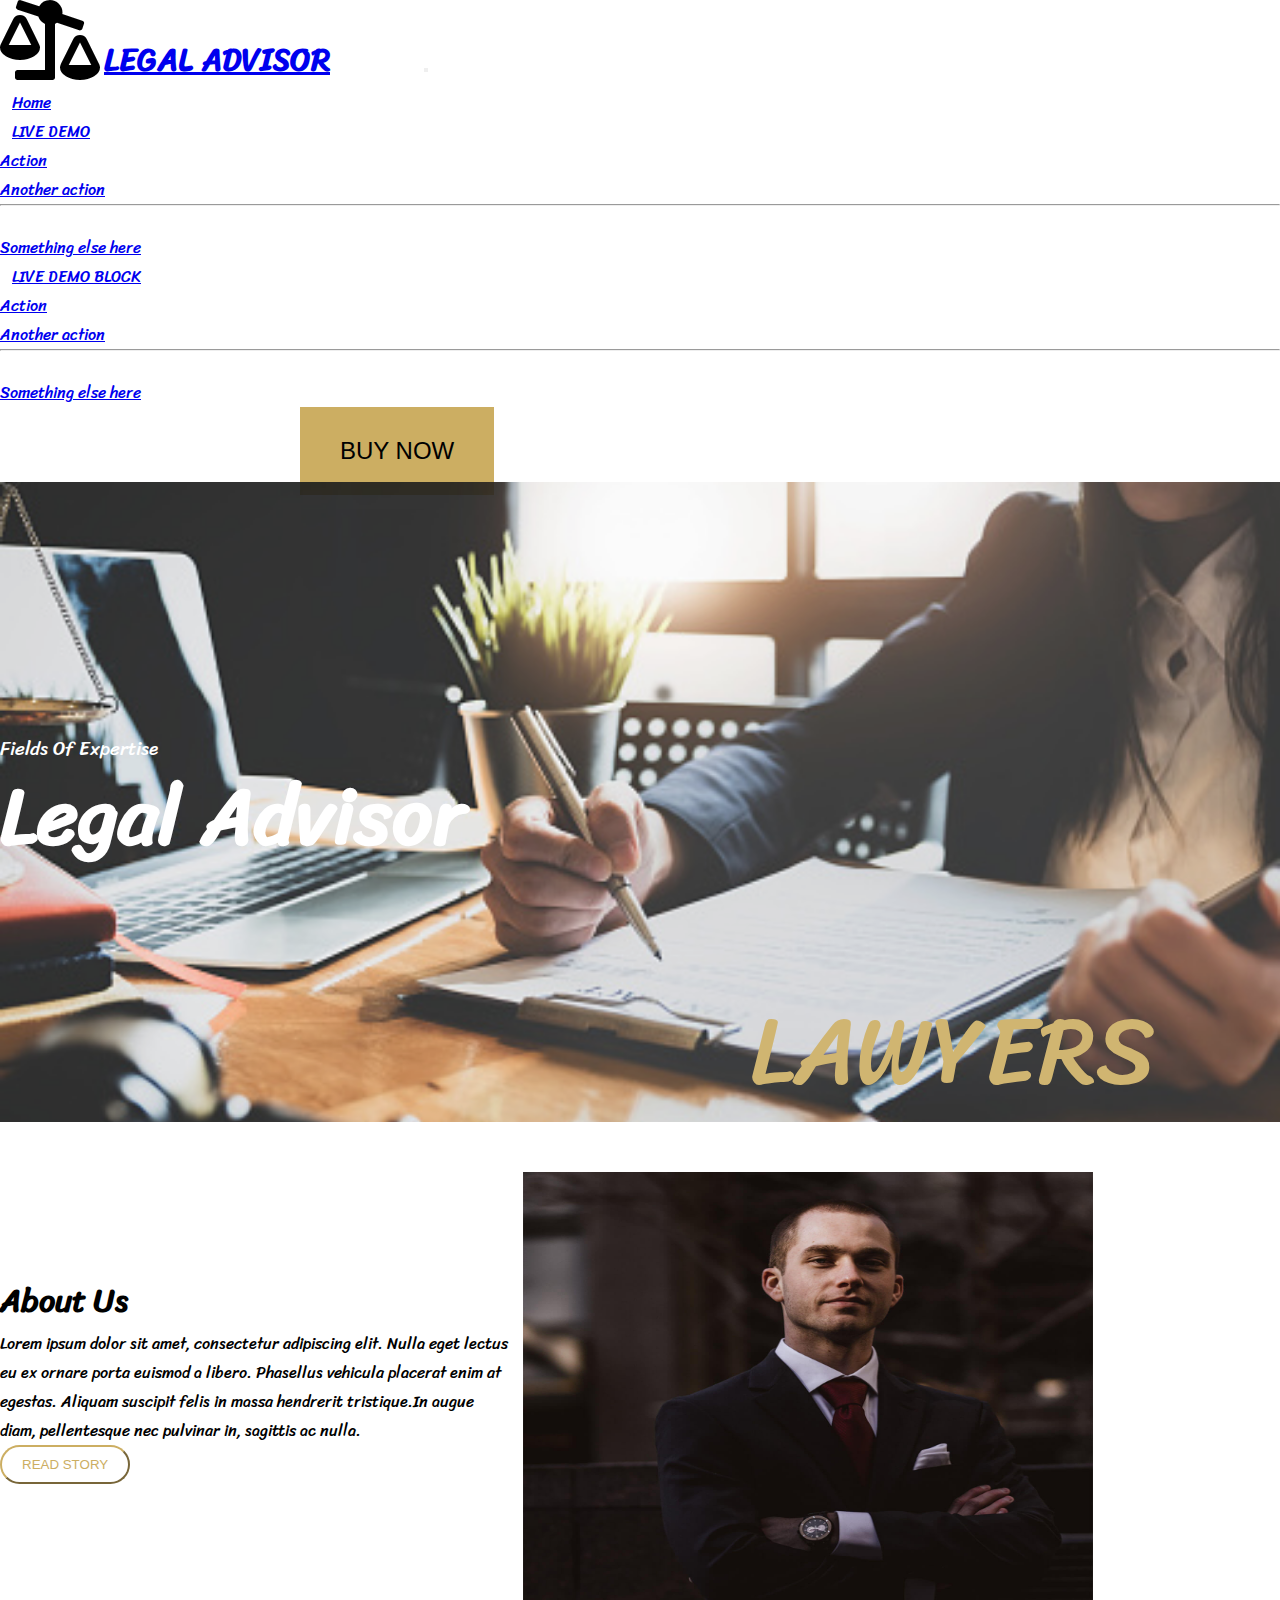
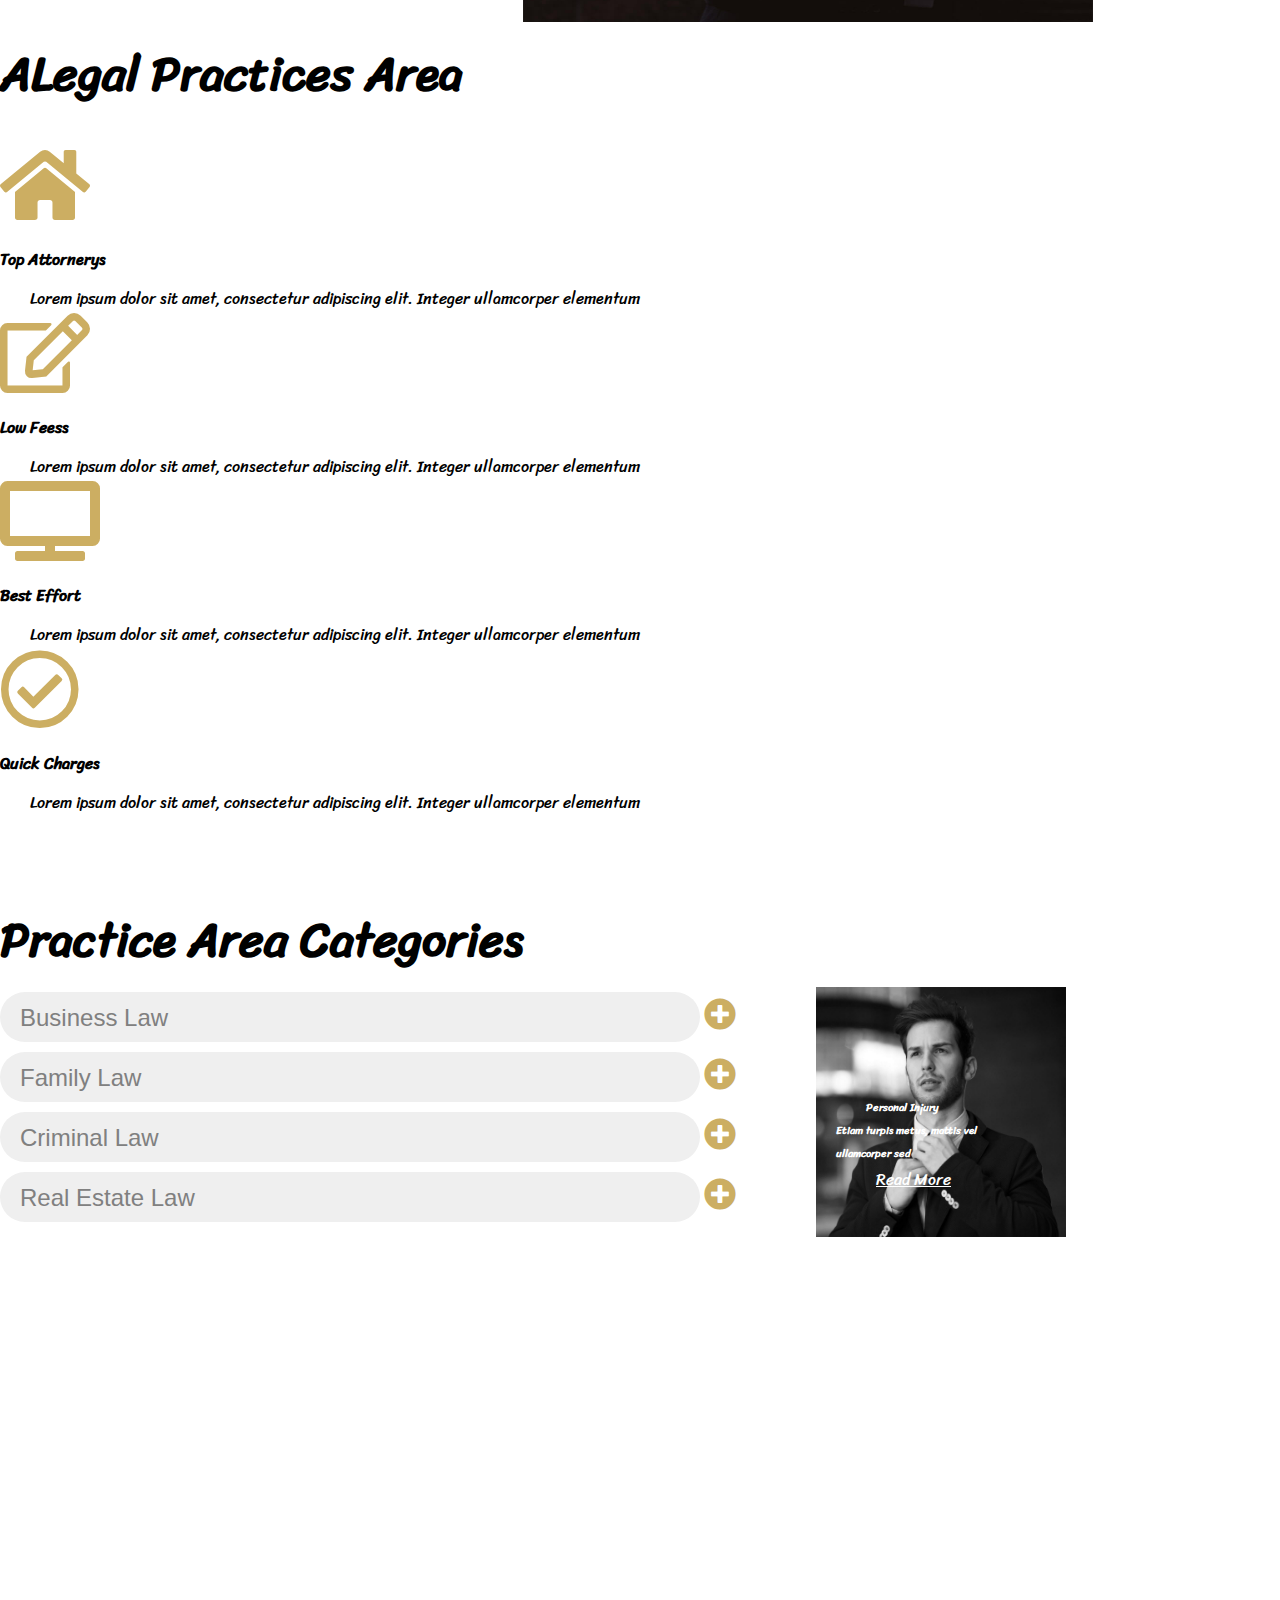
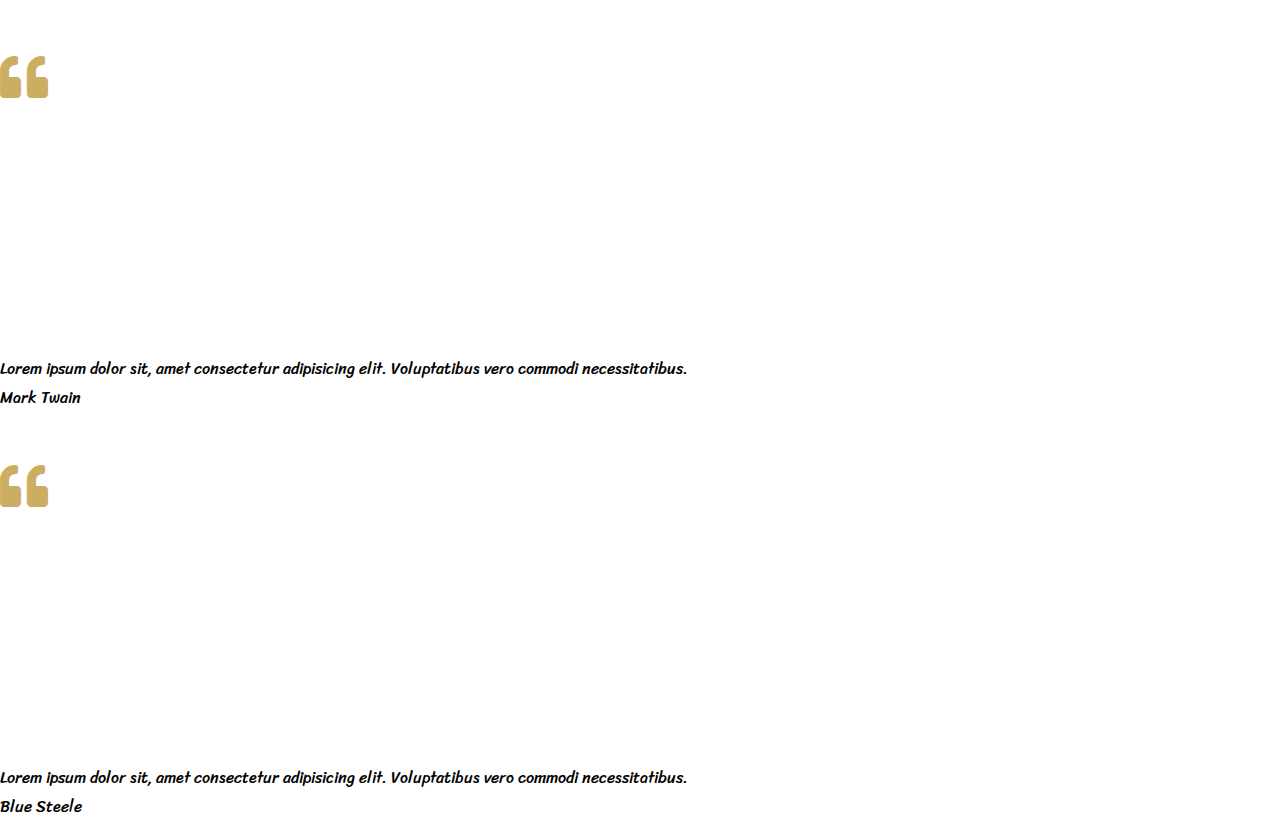
==== Legal Advisor/index.html @ ce6814b9 "tasks" ====
<!DOCTYPE html>
<html lang="en">
<head>
    <meta charset="UTF-8">
    <meta name="description" content="" />
    <meta name="keywords" content="" />
    <meta name="author" content="" />
    <meta name="viewport" content="width=device-width, initial-scale=1.0">
    <title>Legal Advisor</title>
    <!-- Add Google Fonts -->
    <link href="https://fonts.googleapis.com/css2?family=Sriracha&display=swap" rel="stylesheet">
    <!-- Add Font Awesome -->
    <link rel="stylesheet" href="vendor/fontawesome/css/all.min.css" />
    <!-- Add Bootstrap.min.css -->
    <link rel="stylesheet" href="https://cdn.jsdelivr.net/npm/bootstrap@4.5.3/dist/css/bootstrap.min.css" integrity="sha384-TX8t27EcRE3e/ihU7zmQxVncDAy5uIKz4rEkgIXeMed4M0jlfIDPvg6uqKI2xXr2" crossorigin="anonymous">    <!-- Add Custom File -->
    <link rel="stylesheet" href="css/style.css" />
</head>
<body>
    <!--navbar area-->
    <nav class="navbar navbar-expand-lg navbar-light bg-light">
        <div class="container-fluid ">
          <i class="fas fa-balance-scale-right fa-5x"></i>
          <a class="navbar-brand" href="#">LEGAL ADVISOR</a>
          <button class="navbar-toggler" type="button" data-bs-toggle="collapse" data-bs-target="#navbarSupportedContent" aria-controls="navbarSupportedContent" aria-expanded="false" aria-label="Toggle navigation">
            <span class="navbar-toggler-icon"></span>
          </button>
          <div class="collapse navbar-collapse" id="navbarSupportedContent">
            <ul class="navbar-nav me-auto mb-2 mb-lg-0">
              <li class="nav-item">
                <a class="nav-link active " aria-current="page" href="#">Home</a>
              </li>
              <li class="nav-item dropdown">
                <a class="nav-link dropdown-toggle" href="#" id="navbarDropdown" role="button" data-bs-toggle="dropdown" aria-expanded="false">
                 LIVE DEMO
                </a>
                <ul class="dropdown-menu" aria-labelledby="navbarDropdown">
                  <li><a class="dropdown-item" href="#">Action</a></li>
                  <li><a class="dropdown-item" href="#">Another action</a></li>
                  <li><hr class="dropdown-divider"></li>
                  <li><a class="dropdown-item" href="#">Something else here</a></li>
                </ul>
              </li>
              <li class="nav-item dropdown">
                <a class="nav-link dropdown-toggle" href="#" id="navbarDropdown" role="button" data-bs-toggle="dropdown" aria-expanded="false">
                 LIVE DEMO BLOCK
                </a>
                <ul class="dropdown-menu" aria-labelledby="navbarDropdown">
                  <li><a class="dropdown-item" href="#">Action</a></li>
                  <li><a class="dropdown-item" href="#">Another action</a></li>
                  <li><hr class="dropdown-divider"></li>
                  <li><a class="dropdown-item" href="#">Something else here</a></li>
                </ul>
              </li>
              
            </ul>
            <form class="d-flex">
              
              <button class="btu" type="submit">BUY NOW</button>
            </form>
          </div>
        </div>
      </nav>
      <!--showcase-->
      <section class="showcase">
        <!-- <div class="overlay"></div> -->
        <div class="container">
            <div>
              <p class="p">Fields Of Expertise</p>
                <h1>Legal Advisor</h1>
            </div>
            <div class="p2">
              <p>LAWYERS</p>
            </div>
        </div>
    </section>
    <!--about area-->
    <section>
        <div style="display: flex;" class="container">
       <div>
        <h2 class="head">About Us</h2>
         <p  class="parag">Lorem ipsum dolor sit amet, consectetur adipiscing elit.
           Nulla eget lectus<br> eu ex ornare porta euismod a libero. 
           Phasellus vehicula placerat enim at <br>egestas. Aliquam suscipit
            felis in massa hendrerit tristique.In augue<br> diam,
             pellentesque nec pulvinar in, sagittis ac nulla.</p>
             <button type="button" class="btn btn-outline-secondary btu2">READ STORY</button>
        </div>
      
      <div>
        <img style="margin-top: 50px; margin-left: 15px;" src="images/7.jpg" width="570px" height="450px">
      </div>
     </div>
    </section>
    <!--legal area-->
    <section class="services text-center mt-5 container">
      <h2 style="font-size:3rem;"> ALegal Practices Area</h2><br>
      <div class="row">
          <div class="col-md-3 col-sm-12">
              <div class="icon">
                <i class="fas fa-home fa-5x"></i>
              </div>
              <h4>Top Attornerys</h4>
              <p class="p3">Lorem ipsum dolor sit amet, consectetur adipiscing elit. Integer ullamcorper elementum</p>
          </div>
          <div class="col-md-3 col-sm-12">
              <div class="icon">
                <i class="far fa-edit fa-5x"></i>
              </div>
              <h4>Low Feess</h4>
              <p class="p3">Lorem ipsum dolor sit amet, consectetur adipiscing elit. Integer ullamcorper elementum</p>
          </div>
          <div class="col-md-3 col-sm-12">
              <div class="icon">
                <i class="fas fa-tv fa-5x"></i>
              </div>
              <h4>Best Effort</h4>
              <p class="p3">Lorem ipsum dolor sit amet, consectetur adipiscing elit. Integer ullamcorper elementum</p>
          </div>
            <div class="col-md-3 col-sm-12">
              <div class="icon">
                <i class="far fa-check-circle fa-5x"></i>
              </div>
              <h4>Quick Charges</h4>
              <p class="p3">Lorem ipsum dolor sit amet, consectetur adipiscing elit. Integer ullamcorper elementum</p>
          </div>
      </div>
  </section>
  <!--practice area-->
  <section>
    <div style="display: flex;" class="container">
      <div>
      <h2 style="font-size: 3rem; margin-top: 80px;">Practice Area Categories</h2>
      <button class="prac" type="button">Business Law</button>
      <i class="fas fa-plus-circle fa-2x clr"></i>
      <br>
      <button class="prac" type="button">Family Law</button>
      <i  class="fas fa-plus-circle fa-2x clr"></i>
      <br>
      <button class="prac" type="button">Criminal Law</button>
      <i class="fas fa-plus-circle fa-2x clr"></i>
      <br>
      <button class="prac" type="button">Real Estate Law</button>
      <i  class="fas fa-plus-circle fa-2x clr"></i>
    </div style="margin-top: 200px;margin-left: 70px;" >
    <div style="margin-top: 170px;margin-left: 70px;">
      <img src="images/8.jpg" width="250px" height="250px">
      <h6 style="color: #fff; margin-top:-150px;margin-left: 20px; line-height: 23px;"><span style="font-size: 24;padding-left: 30px;">Personal Injury</span><br>
        Etiam turpis metus, mattis vel<br> ullamcorper sed</h6>
        <a class="link2" href="#">Read More</a>
      </div>
    </div>
  </section>
   <!-- Testimonials Area -->
   <section class="quotes text-center mt-5 bg-dark">
    <div class="container">
        <div class="row mt-5">
            <div class="col-md-4 col-xs-12 text">
              <p>Testimonials</p>
              <h3>What People</h3>
              <h2>Says About Us</h2>
            </div>
            <div class="col-md-4 col-xs-12">
                <i  style="color: #ccae62;  padding-top: 50px;" class="fas fa-quote-left fa-3x mb-3"></i>
                <blockquote>
                    <p style="color: black; background-color: white; padding-top: -300px; padding-bottom: -400px;">
                        Lorem ipsum dolor sit, amet consectetur adipisicing elit. Voluptatibus vero commodi necessitatibus.
                    </p>
                    <footer class="blockquote-footer">Mark Twain</footer>
                </blockquote>
            </div>
            <div class="col-md-4 col-xs-12">
                <i style="color: #ccae62; padding-top: 50px;" class="fas fa-quote-left fa-3x mb-3"></i>
                <blockquote>
                    <p style="color: black; background-color: white; padding-top: -300px; padding-bottom: -400px;">
                        Lorem ipsum dolor sit, amet consectetur adipisicing elit. Voluptatibus vero commodi necessitatibus.
                    </p>
                    <footer class="blockquote-footer">Blue Steele</footer>
                </blockquote>
            </div>
        </div>
    </div>
</section>
     <!-- Add Popper.js -->
     <script src="https://cdn.jsdelivr.net/npm/@popperjs/core@2.5.4/dist/umd/popper.min.js" integrity="sha384-q2kxQ16AaE6UbzuKqyBE9/u/KzioAlnx2maXQHiDX9d4/zp8Ok3f+M7DPm+Ib6IU" crossorigin="anonymous"></script>
     <!-- Add Bootstrap.min.js -->
     <script src="vendor/bootstrap/js/bootstrap.min.js"></script>
     <!-- Add Custom Js File -->
     <script src="js/main.js"></script> 
</body>
</html>
---- Legal Advisor/css/style.css ----
@charset 'utf-8';

/*@import url('https://fonts.googleapis.com/css2?family=Langar&display=swap'); */

@font-face{
    font-family : 'Sriracha', cursive;
    src : url('../vendor/fonts/Sriracha-Regular.ttf');
}
/*
@font-face{
    font-family: 'Langar', cursive;
    src: url('../vendor/fonts/Langar-Regular.ttf');
} */
/* Main Style*/
html , body{
    font-family: 'Sriracha', cursive;
    box-sizing: border-box;
}
/* Navbar Style */
.navbar-expand-lg .navbar-brand{
    font-size: 2rem;
    font-weight: bold;
    margin-right: 90px;
}
.navbar-expand-lg .nav-item .nav-link{
    padding: 0 12px;
}
.navbar-expand-lg .nav-item .nav-link:hover{
    transition: border .5s;
    border-top: 4px solid #ccae62;
    /* margin-bottom: 5px; */
}
*{
    margin: 0;
    padding: 0;
}
/* showCase Style */
.showcase{
    height: 40rem;
    margin-top: -13px;
    background-image: url('../images/2.jpg');
    background-repeat: no-repeat;
    background-size: cover;
    background-position: center center;
    opacity: .9;
}
h1{
    text-align: start;
    font-size: 5rem;
    padding-top: 50px;
    padding-left: 0;
    color: white;
    line-height: 0px;
}
 p{
    text-align: start;
   padding-top: 250px;
 }
.btu{
   font-size: 1.5rem;
   padding:30px 40px;
   margin-left: 300px;
   margin-right: 0px;
   border: none;
   background-color: #ccae62;
}
.btu:hover{
    color: #ccae62;
    background-color: black;
    transform: scale(.8);
}
.p{
    color:#fff;
    font-size: larger;
}
.p2{
    color: #ccae62;
    font-size: 6rem;
    margin-left: 750px;
    margin-top: -100px;
}
.head{
    font-size: 2rem;
    margin-top: 150px;
}
.parag{
    margin-top: -250px;
}
.btu2{
    border-radius: 20px;
    color:  #ccae62;
    padding: 10px 20px;
    background-color: #fff;
    border-color: #ccae62;
}
.btu2:hover{
    background-color: #ccae62;
    color: #000;
    transform: scale(.9);
}
.icon{
    color:#ccae62;
    margin-bottom: 20px;
}
.p3{
    margin-top: -240px;
    padding-left: 30px;
}
.prac{
    width: 700px;
    height: 50px;
    border-radius: 40px;
    line-height: 5px;
    text-align: start;
    color: gray;
    padding: 20px;
    margin-top: 10px;
    border: none;
    font-size: 24px;
}
.link2{

    color: #fff;
    text-decoration: underline;
    padding-left: 60px; 
}
.link2:hover{
    text-decoration: none;
    color: #ccae62;
}
.clr{
    color: #ccae62;
    margin-right: 10px;
}
.text{
    color: #fff;
    font-size: 20px;
    /*padding: 0px 20px;*/
}
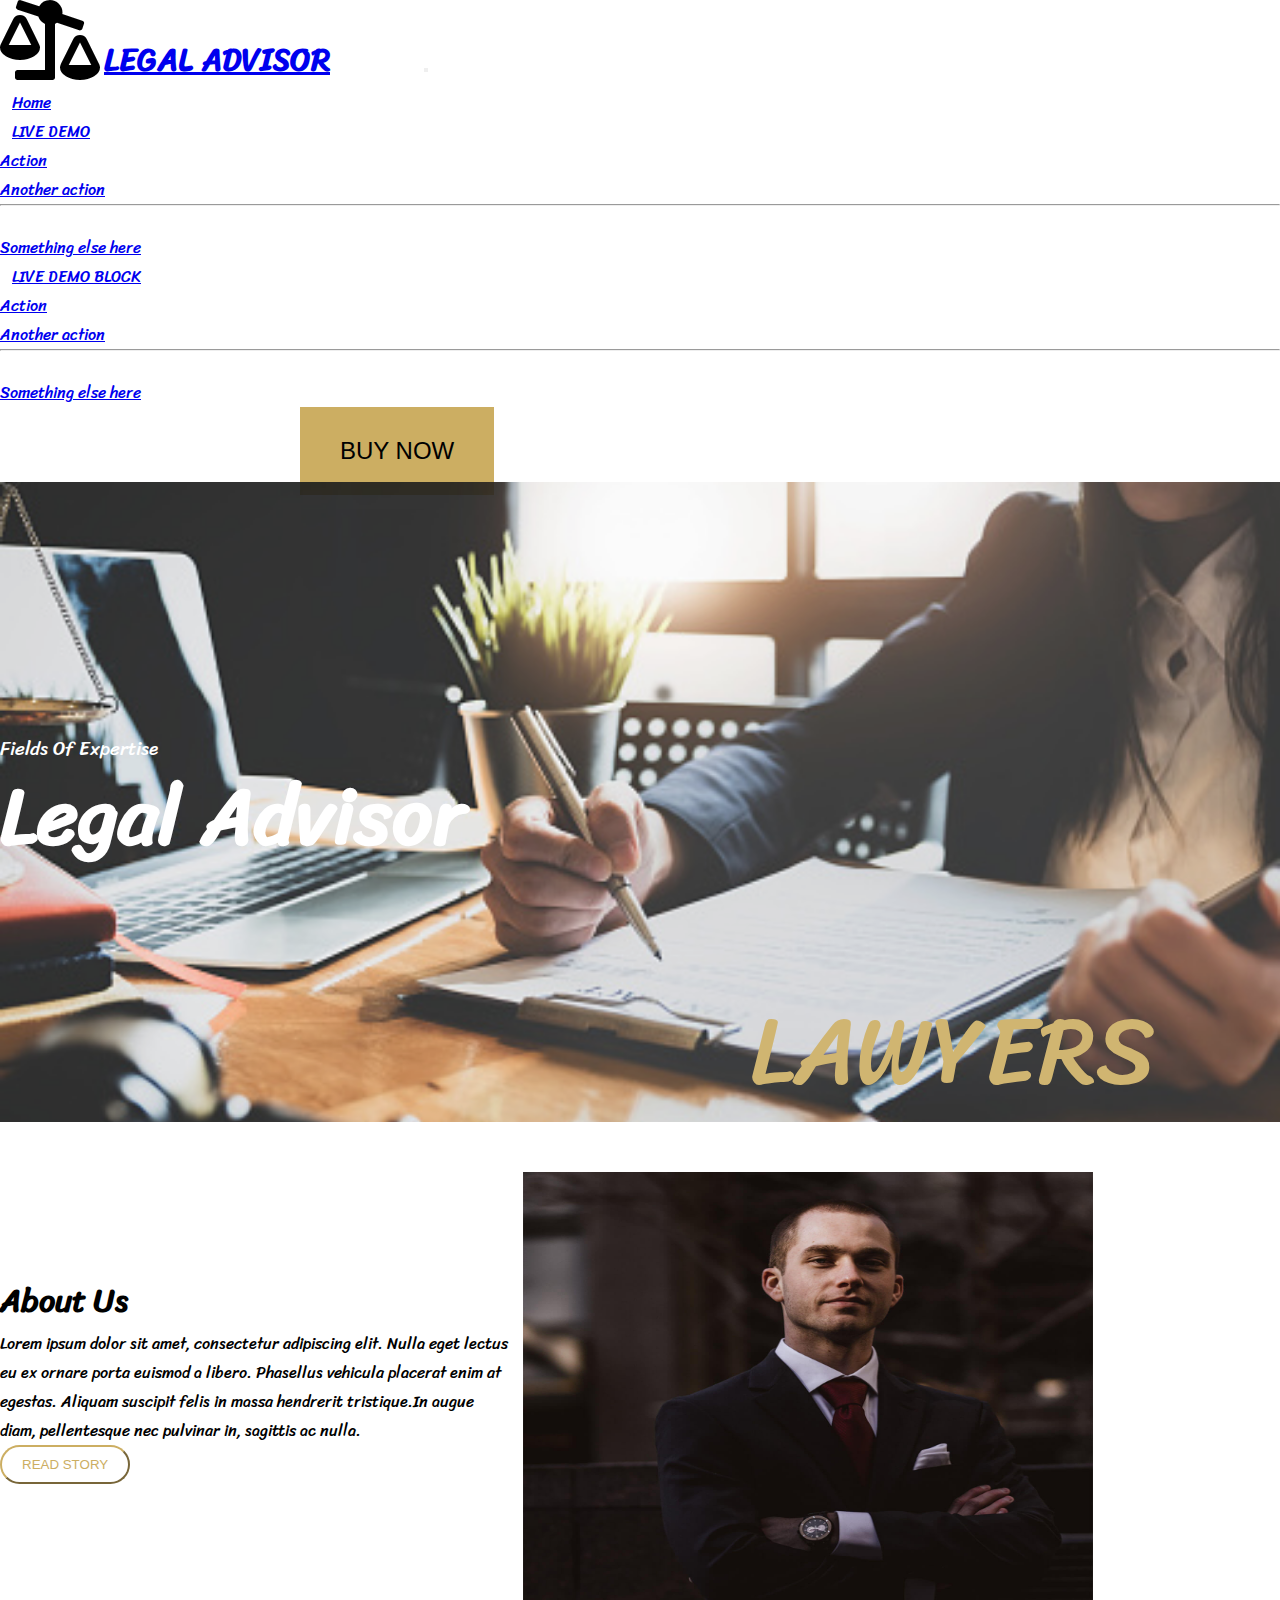
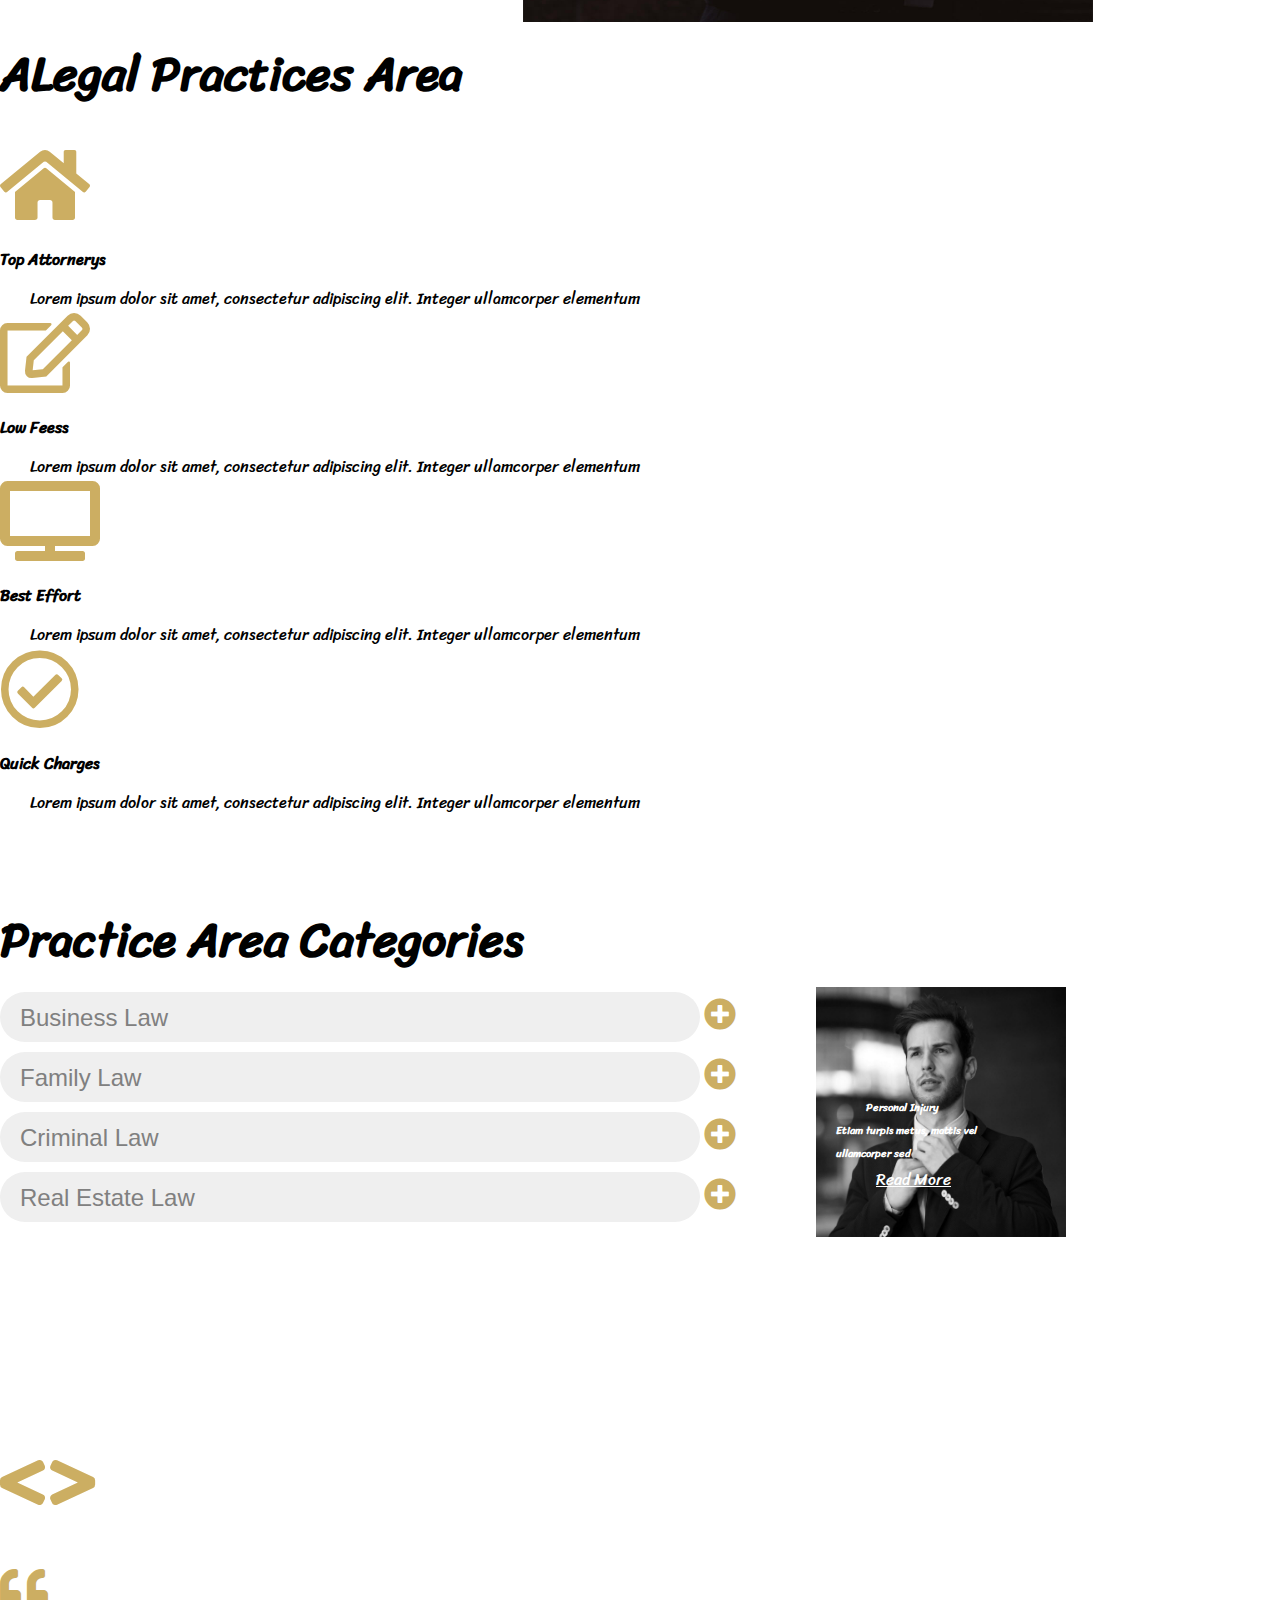
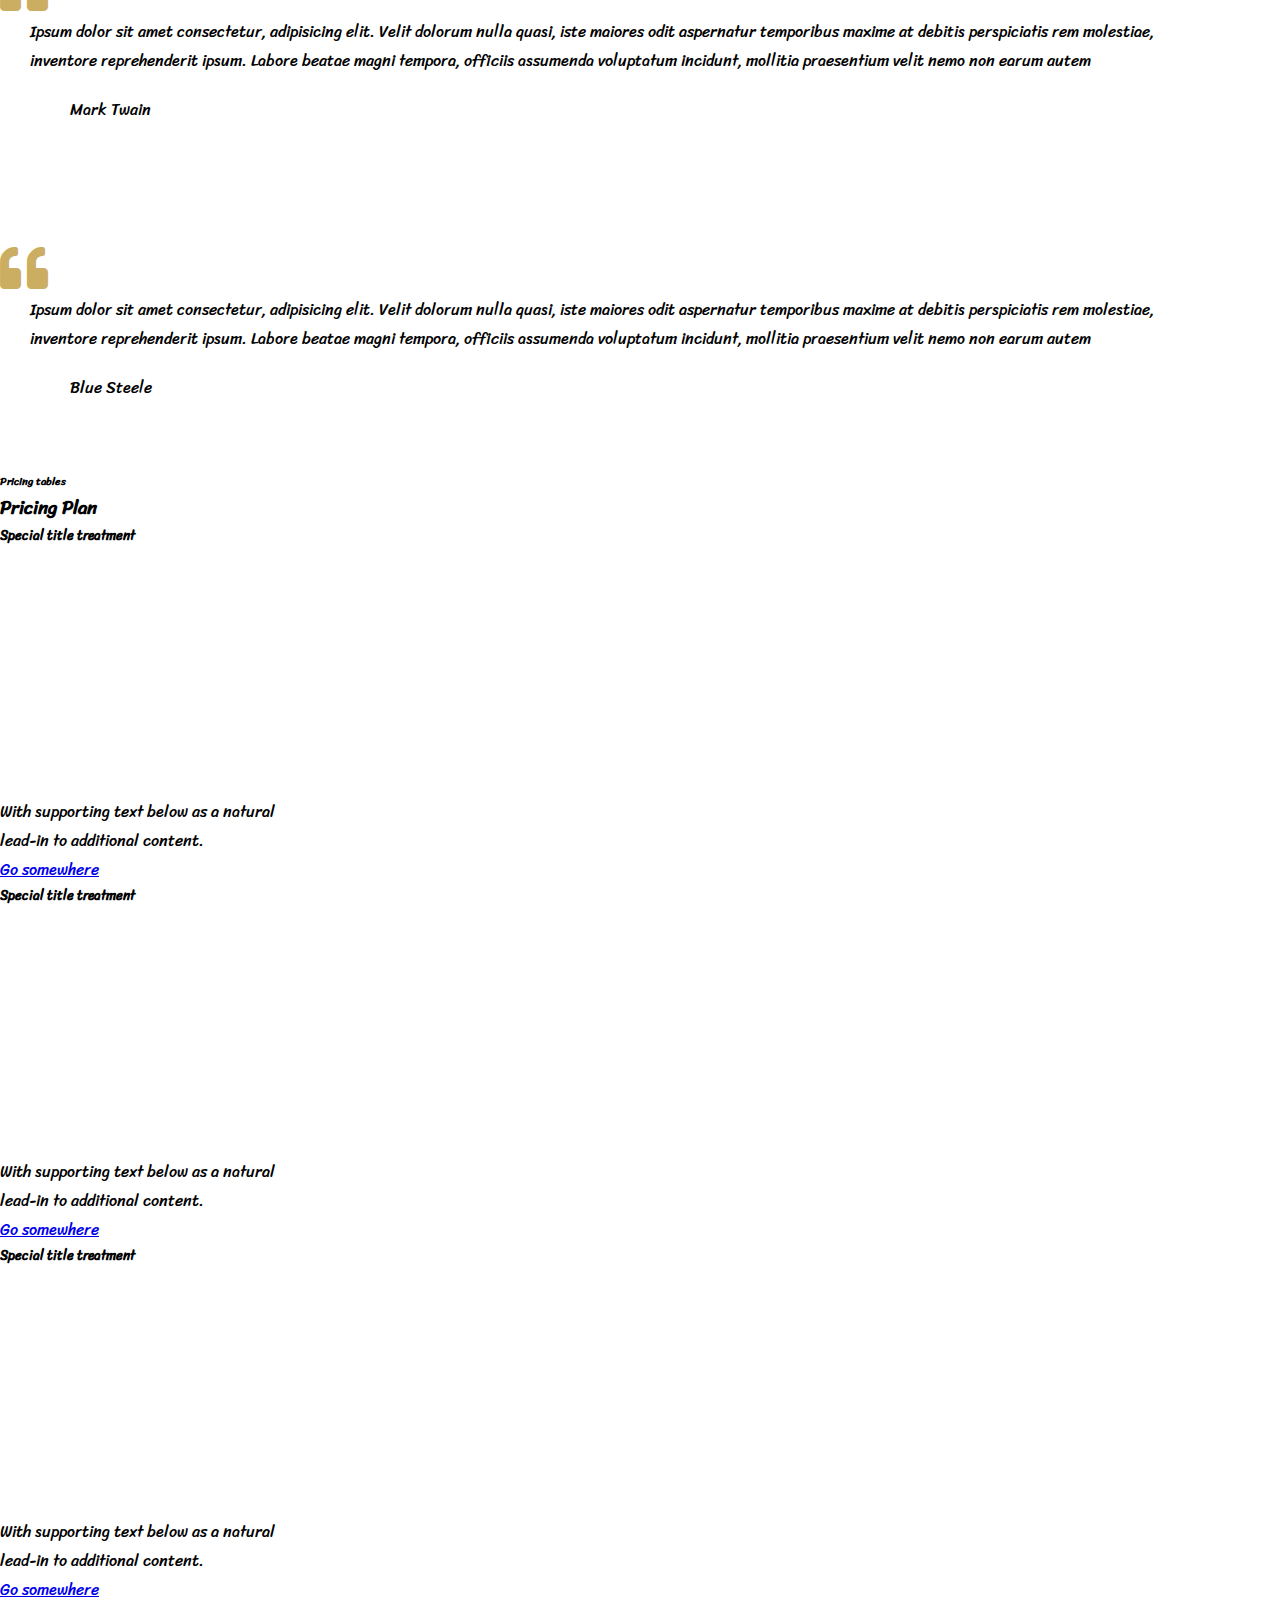
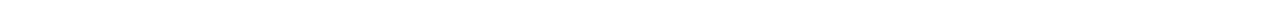
==== commit ede5829d: "javatask" ====
--- a/Legal Advisor/index.html
+++ b/Legal Advisor/index.html
@@ -1,190 +1,249 @@
 <!DOCTYPE html>
 <html lang="en">
+
 <head>
-    <meta charset="UTF-8">
-    <meta name="description" content="" />
-    <meta name="keywords" content="" />
-    <meta name="author" content="" />
-    <meta name="viewport" content="width=device-width, initial-scale=1.0">
-    <title>Legal Advisor</title>
-    <!-- Add Google Fonts -->
-    <link href="https://fonts.googleapis.com/css2?family=Sriracha&display=swap" rel="stylesheet">
-    <!-- Add Font Awesome -->
-    <link rel="stylesheet" href="vendor/fontawesome/css/all.min.css" />
-    <!-- Add Bootstrap.min.css -->
-    <link rel="stylesheet" href="https://cdn.jsdelivr.net/npm/bootstrap@4.5.3/dist/css/bootstrap.min.css" integrity="sha384-TX8t27EcRE3e/ihU7zmQxVncDAy5uIKz4rEkgIXeMed4M0jlfIDPvg6uqKI2xXr2" crossorigin="anonymous">    <!-- Add Custom File -->
-    <link rel="stylesheet" href="css/style.css" />
+  <meta charset="UTF-8">
+  <meta name="description" content="" />
+  <meta name="keywords" content="" />
+  <meta name="author" content="" />
+  <meta name="viewport" content="width=device-width, initial-scale=1.0">
+  <title>Legal Advisor</title>
+  <!-- Add Google Fonts -->
+  <link href="https://fonts.googleapis.com/css2?family=Sriracha&display=swap" rel="stylesheet">
+  <!-- Add Font Awesome -->
+  <link rel="stylesheet" href="vendor/fontawesome/css/all.min.css" />
+  <!-- Add Bootstrap.min.css -->
+  <link rel="stylesheet" href="https://cdn.jsdelivr.net/npm/bootstrap@4.5.3/dist/css/bootstrap.min.css"
+    integrity="sha384-TX8t27EcRE3e/ihU7zmQxVncDAy5uIKz4rEkgIXeMed4M0jlfIDPvg6uqKI2xXr2" crossorigin="anonymous">
+  <!-- Add Custom File -->
+  <link rel="stylesheet" href="css/style.css" />
 </head>
+
 <body>
-    <!--navbar area-->
-    <nav class="navbar navbar-expand-lg navbar-light bg-light">
-        <div class="container-fluid ">
-          <i class="fas fa-balance-scale-right fa-5x"></i>
-          <a class="navbar-brand" href="#">LEGAL ADVISOR</a>
-          <button class="navbar-toggler" type="button" data-bs-toggle="collapse" data-bs-target="#navbarSupportedContent" aria-controls="navbarSupportedContent" aria-expanded="false" aria-label="Toggle navigation">
-            <span class="navbar-toggler-icon"></span>
-          </button>
-          <div class="collapse navbar-collapse" id="navbarSupportedContent">
-            <ul class="navbar-nav me-auto mb-2 mb-lg-0">
-              <li class="nav-item">
-                <a class="nav-link active " aria-current="page" href="#">Home</a>
+  <!--navbar area-->
+  <nav class="navbar navbar-expand-lg navbar-light bg-light">
+    <div class="container-fluid ">
+      <i class="fas fa-balance-scale-right fa-5x"></i>
+      <a class="navbar-brand" href="#">LEGAL ADVISOR</a>
+      <button class="navbar-toggler" type="button" data-bs-toggle="collapse" data-bs-target="#navbarSupportedContent"
+        aria-controls="navbarSupportedContent" aria-expanded="false" aria-label="Toggle navigation">
+        <span class="navbar-toggler-icon"></span>
+      </button>
+      <div class="collapse navbar-collapse" id="navbarSupportedContent">
+        <ul class="navbar-nav me-auto mb-2 mb-lg-0">
+          <li class="nav-item">
+            <a class="nav-link active " aria-current="page" href="#">Home</a>
+          </li>
+          <li class="nav-item dropdown">
+            <a class="nav-link dropdown-toggle" href="#" id="navbarDropdown" role="button" data-bs-toggle="dropdown"
+              aria-expanded="false">
+              LIVE DEMO
+            </a>
+            <ul class="dropdown-menu" aria-labelledby="navbarDropdown">
+              <li><a class="dropdown-item" href="#">Action</a></li>
+              <li><a class="dropdown-item" href="#">Another action</a></li>
+              <li>
+                <hr class="dropdown-divider">
               </li>
-              <li class="nav-item dropdown">
-                <a class="nav-link dropdown-toggle" href="#" id="navbarDropdown" role="button" data-bs-toggle="dropdown" aria-expanded="false">
-                 LIVE DEMO
-                </a>
-                <ul class="dropdown-menu" aria-labelledby="navbarDropdown">
-                  <li><a class="dropdown-item" href="#">Action</a></li>
-                  <li><a class="dropdown-item" href="#">Another action</a></li>
-                  <li><hr class="dropdown-divider"></li>
-                  <li><a class="dropdown-item" href="#">Something else here</a></li>
-                </ul>
+              <li><a class="dropdown-item" href="#">Something else here</a></li>
+            </ul>
+          </li>
+          <li class="nav-item dropdown">
+            <a class="nav-link dropdown-toggle" href="#" id="navbarDropdown" role="button" data-bs-toggle="dropdown"
+              aria-expanded="false">
+              LIVE DEMO BLOCK
+            </a>
+            <ul class="dropdown-menu" aria-labelledby="navbarDropdown">
+              <li><a class="dropdown-item" href="#">Action</a></li>
+              <li><a class="dropdown-item" href="#">Another action</a></li>
+              <li>
+                <hr class="dropdown-divider">
               </li>
-              <li class="nav-item dropdown">
-                <a class="nav-link dropdown-toggle" href="#" id="navbarDropdown" role="button" data-bs-toggle="dropdown" aria-expanded="false">
-                 LIVE DEMO BLOCK
-                </a>
-                <ul class="dropdown-menu" aria-labelledby="navbarDropdown">
-                  <li><a class="dropdown-item" href="#">Action</a></li>
-                  <li><a class="dropdown-item" href="#">Another action</a></li>
-                  <li><hr class="dropdown-divider"></li>
-                  <li><a class="dropdown-item" href="#">Something else here</a></li>
-                </ul>
-              </li>
-              
+              <li><a class="dropdown-item" href="#">Something else here</a></li>
             </ul>
-            <form class="d-flex">
-              
-              <button class="btu" type="submit">BUY NOW</button>
-            </form>
-          </div>
-        </div>
-      </nav>
-      <!--showcase-->
-      <section class="showcase">
-        <!-- <div class="overlay"></div> -->
-        <div class="container">
-            <div>
-              <p class="p">Fields Of Expertise</p>
-                <h1>Legal Advisor</h1>
-            </div>
-            <div class="p2">
-              <p>LAWYERS</p>
-            </div>
-        </div>
-    </section>
-    <!--about area-->
-    <section>
-        <div style="display: flex;" class="container">
-       <div>
+          </li>
+
+        </ul>
+        <form class="d-flex">
+
+          <button class="btu" type="submit">BUY NOW</button>
+        </form>
+      </div>
+    </div>
+  </nav>
+  <!--showcase-->
+  <section class="showcase">
+    <!-- <div class="overlay"></div> -->
+    <div class="container">
+      <div>
+        <p class="p">Fields Of Expertise</p>
+        <h1>Legal Advisor</h1>
+      </div>
+      <div class="p2">
+        <p>LAWYERS</p>
+      </div>
+    </div>
+  </section>
+  <!--about area-->
+  <section>
+    <div style="display: flex;" class="container">
+      <div>
         <h2 class="head">About Us</h2>
-         <p  class="parag">Lorem ipsum dolor sit amet, consectetur adipiscing elit.
-           Nulla eget lectus<br> eu ex ornare porta euismod a libero. 
-           Phasellus vehicula placerat enim at <br>egestas. Aliquam suscipit
-            felis in massa hendrerit tristique.In augue<br> diam,
-             pellentesque nec pulvinar in, sagittis ac nulla.</p>
-             <button type="button" class="btn btn-outline-secondary btu2">READ STORY</button>
-        </div>
-      
+        <p class="parag">Lorem ipsum dolor sit amet, consectetur adipiscing elit.
+          Nulla eget lectus<br> eu ex ornare porta euismod a libero.
+          Phasellus vehicula placerat enim at <br>egestas. Aliquam suscipit
+          felis in massa hendrerit tristique.In augue<br> diam,
+          pellentesque nec pulvinar in, sagittis ac nulla.</p>
+        <button type="button" class="btn btn-outline-secondary btu2">READ STORY</button>
+      </div>
+
       <div>
         <img style="margin-top: 50px; margin-left: 15px;" src="images/7.jpg" width="570px" height="450px">
       </div>
-     </div>
-    </section>
-    <!--legal area-->
-    <section class="services text-center mt-5 container">
-      <h2 style="font-size:3rem;"> ALegal Practices Area</h2><br>
-      <div class="row">
-          <div class="col-md-3 col-sm-12">
-              <div class="icon">
-                <i class="fas fa-home fa-5x"></i>
-              </div>
-              <h4>Top Attornerys</h4>
-              <p class="p3">Lorem ipsum dolor sit amet, consectetur adipiscing elit. Integer ullamcorper elementum</p>
-          </div>
-          <div class="col-md-3 col-sm-12">
-              <div class="icon">
-                <i class="far fa-edit fa-5x"></i>
-              </div>
-              <h4>Low Feess</h4>
-              <p class="p3">Lorem ipsum dolor sit amet, consectetur adipiscing elit. Integer ullamcorper elementum</p>
-          </div>
-          <div class="col-md-3 col-sm-12">
-              <div class="icon">
-                <i class="fas fa-tv fa-5x"></i>
-              </div>
-              <h4>Best Effort</h4>
-              <p class="p3">Lorem ipsum dolor sit amet, consectetur adipiscing elit. Integer ullamcorper elementum</p>
-          </div>
-            <div class="col-md-3 col-sm-12">
-              <div class="icon">
-                <i class="far fa-check-circle fa-5x"></i>
-              </div>
-              <h4>Quick Charges</h4>
-              <p class="p3">Lorem ipsum dolor sit amet, consectetur adipiscing elit. Integer ullamcorper elementum</p>
-          </div>
-      </div>
+    </div>
+  </section>
+  <!--legal area-->
+  <section class="services text-center mt-5 container">
+    <h2 style="font-size:3rem;"> ALegal Practices Area</h2><br>
+    <div class="row">
+      <div class="col-md-3 col-sm-12">
+        <div class="icon">
+          <i class="fas fa-home fa-5x"></i>
+        </div>
+        <h4>Top Attornerys</h4>
+        <p class="p3">Lorem ipsum dolor sit amet, consectetur adipiscing elit. Integer ullamcorper elementum</p>
+      </div>
+      <div class="col-md-3 col-sm-12">
+        <div class="icon">
+          <i class="far fa-edit fa-5x"></i>
+        </div>
+        <h4>Low Feess</h4>
+        <p class="p3">Lorem ipsum dolor sit amet, consectetur adipiscing elit. Integer ullamcorper elementum</p>
+      </div>
+      <div class="col-md-3 col-sm-12">
+        <div class="icon">
+          <i class="fas fa-tv fa-5x"></i>
+        </div>
+        <h4>Best Effort</h4>
+        <p class="p3">Lorem ipsum dolor sit amet, consectetur adipiscing elit. Integer ullamcorper elementum</p>
+      </div>
+      <div class="col-md-3 col-sm-12">
+        <div class="icon">
+          <i class="far fa-check-circle fa-5x"></i>
+        </div>
+        <h4>Quick Charges</h4>
+        <p class="p3">Lorem ipsum dolor sit amet, consectetur adipiscing elit. Integer ullamcorper elementum</p>
+      </div>
+    </div>
   </section>
   <!--practice area-->
   <section>
     <div style="display: flex;" class="container">
       <div>
-      <h2 style="font-size: 3rem; margin-top: 80px;">Practice Area Categories</h2>
-      <button class="prac" type="button">Business Law</button>
-      <i class="fas fa-plus-circle fa-2x clr"></i>
-      <br>
-      <button class="prac" type="button">Family Law</button>
-      <i  class="fas fa-plus-circle fa-2x clr"></i>
-      <br>
-      <button class="prac" type="button">Criminal Law</button>
-      <i class="fas fa-plus-circle fa-2x clr"></i>
-      <br>
-      <button class="prac" type="button">Real Estate Law</button>
-      <i  class="fas fa-plus-circle fa-2x clr"></i>
-    </div style="margin-top: 200px;margin-left: 70px;" >
-    <div style="margin-top: 170px;margin-left: 70px;">
-      <img src="images/8.jpg" width="250px" height="250px">
-      <h6 style="color: #fff; margin-top:-150px;margin-left: 20px; line-height: 23px;"><span style="font-size: 24;padding-left: 30px;">Personal Injury</span><br>
-        Etiam turpis metus, mattis vel<br> ullamcorper sed</h6>
+        <h2 style="font-size: 3rem; margin-top: 80px;">Practice Area Categories</h2>
+        <button class="prac" type="button">Business Law</button>
+        <i class="fas fa-plus-circle fa-2x clr"></i>
+        <br>
+        <button class="prac" type="button">Family Law</button>
+        <i class="fas fa-plus-circle fa-2x clr"></i>
+        <br>
+        <button class="prac" type="button">Criminal Law</button>
+        <i class="fas fa-plus-circle fa-2x clr"></i>
+        <br>
+        <button class="prac" type="button">Real Estate Law</button>
+        <i class="fas fa-plus-circle fa-2x clr"></i>
+      </div style="margin-top: 200px;margin-left: 70px;">
+      <div style="margin-top: 170px;margin-left: 70px;">
+        <img src="images/8.jpg" width="250px" height="250px">
+        <h6 style="color: #fff; margin-top:-150px;margin-left: 20px; line-height: 23px;"><span
+            style="font-size: 24;padding-left: 30px;">Personal Injury</span><br>
+          Etiam turpis metus, mattis vel<br> ullamcorper sed</h6>
         <a class="link2" href="#">Read More</a>
       </div>
     </div>
   </section>
-   <!-- Testimonials Area -->
-   <section class="quotes text-center mt-5 bg-dark">
+  <!-- Testimonials Area -->
+  <section class="  bg-dark">
     <div class="container">
-        <div class="row mt-5">
-            <div class="col-md-4 col-xs-12 text">
-              <p>Testimonials</p>
-              <h3>What People</h3>
-              <h2>Says About Us</h2>
-            </div>
-            <div class="col-md-4 col-xs-12">
-                <i  style="color: #ccae62;  padding-top: 50px;" class="fas fa-quote-left fa-3x mb-3"></i>
-                <blockquote>
-                    <p style="color: black; background-color: white; padding-top: -300px; padding-bottom: -400px;">
-                        Lorem ipsum dolor sit, amet consectetur adipisicing elit. Voluptatibus vero commodi necessitatibus.
-                    </p>
-                    <footer class="blockquote-footer">Mark Twain</footer>
-                </blockquote>
-            </div>
-            <div class="col-md-4 col-xs-12">
-                <i style="color: #ccae62; padding-top: 50px;" class="fas fa-quote-left fa-3x mb-3"></i>
-                <blockquote>
-                    <p style="color: black; background-color: white; padding-top: -300px; padding-bottom: -400px;">
-                        Lorem ipsum dolor sit, amet consectetur adipisicing elit. Voluptatibus vero commodi necessitatibus.
-                    </p>
-                    <footer class="blockquote-footer">Blue Steele</footer>
-                </blockquote>
-            </div>
-        </div>
-    </div>
-</section>
-     <!-- Add Popper.js -->
-     <script src="https://cdn.jsdelivr.net/npm/@popperjs/core@2.5.4/dist/umd/popper.min.js" integrity="sha384-q2kxQ16AaE6UbzuKqyBE9/u/KzioAlnx2maXQHiDX9d4/zp8Ok3f+M7DPm+Ib6IU" crossorigin="anonymous"></script>
-     <!-- Add Bootstrap.min.js -->
-     <script src="vendor/bootstrap/js/bootstrap.min.js"></script>
-     <!-- Add Custom Js File -->
-     <script src="js/main.js"></script> 
+      <div class="row mt-5">
+        <div style="margin-top: -150px;" class="col-md-4 col-xs-12 text">
+          <p>Testimonials</p>
+          <h3>What People</h3>
+          <h2>Says About Us</h2>
+          <i style="color: #ccae62;" class="fas fa-less-than fa-3x"></i>
+          <i style="color: #ccae62;" class="fas fa-greater-than fa-3x"></i>
+        </div>
+        <div class="col-md-4 col-xs-12">
+          <i style="color: #ccae62;  padding-top: 50px;" class="fas fa-quote-left fa-3x mb-3"></i>
+          <blockquote style="padding: 70px;">
+            <p style="color: black; background-color: white; padding: 20px; margin-top: -90px; margin-left: -60px;">
+              Ipsum dolor sit amet consectetur, adipisicing elit. Velit dolorum nulla quasi, iste maiores odit
+              aspernatur temporibus maxime at debitis perspiciatis rem molestiae, inventore reprehenderit ipsum. Labore
+              beatae magni tempora,
+              officiis assumenda voluptatum incidunt, mollitia praesentium velit nemo non earum autem
+            </p>
+            <footer style="padding-top: -100px;" class="blockquote-footer">Mark Twain</footer>
+          </blockquote>
+        </div>
+        <div class="col-md-4 col-xs-12">
+          <i style="color: #ccae62; padding-top: 50px;" class="fas fa-quote-left fa-3x mb-3"></i>
+          <blockquote style="padding: 70px;">
+            <p style="color: black; background-color: white; padding: 20px; margin-top: -90px; margin-left: -60px; ">
+              Ipsum dolor sit amet consectetur, adipisicing elit. Velit dolorum nulla quasi, iste maiores odit
+              aspernatur temporibus maxime at debitis perspiciatis rem molestiae, inventore reprehenderit ipsum. Labore
+              beatae magni tempora,
+              officiis assumenda voluptatum incidunt, mollitia praesentium velit nemo non earum autem
+            </p>
+
+            <footer class="blockquote-footer">Blue Steele</footer>
+          </blockquote>
+        </div>
+      </div>
+    </div>
+  </section>
+  <!--Pricing Plan-->
+  <section>
+    <div class="container">
+      <div class="text-center mt-5">
+        <h6>Pricing tables</h6>
+        <h3>Pricing Plan</h3>
+      </div>
+
+      <div class="card" style="width: 18rem;">
+        <div class="card-body">
+          <h5 class="card-title">Special title treatment</h5>
+          <p class="card-text">With supporting text below as a natural lead-in to additional content.</p>
+          <a href="#" class="btn btn-primary">Go somewhere</a>
+        </div>
+      </div>
+      
+      <div class="card text-center" style="width: 18rem;">
+        <div class="card-body">
+          <h5 class="card-title">Special title treatment</h5>
+          <p class="card-text">With supporting text below as a natural lead-in to additional content.</p>
+          <a href="#" class="btn btn-primary">Go somewhere</a>
+        </div>
+      </div>
+      
+      <div class="card text-right" style="width: 18rem;">
+        <div class="card-body">
+          <h5 class="card-title">Special title treatment</h5>
+          <p class="card-text">With supporting text below as a natural lead-in to additional content.</p>
+          <a href="#" class="btn btn-primary">Go somewhere</a>
+        </div>
+      </div>
+
+          </div>
+        </div>
+  </section>
+  <!-- Add Popper.js -->
+  <script src="https://cdn.jsdelivr.net/npm/@popperjs/core@2.5.4/dist/umd/popper.min.js"
+    integrity="sha384-q2kxQ16AaE6UbzuKqyBE9/u/KzioAlnx2maXQHiDX9d4/zp8Ok3f+M7DPm+Ib6IU"
+    crossorigin="anonymous"></script>
+  <!-- Add Bootstrap.min.js -->
+  <script src="vendor/bootstrap/js/bootstrap.min.js"></script>
+  <!-- Add Custom Js File -->
+  <script src="js/main.js"></script>
 </body>
+
 </html>